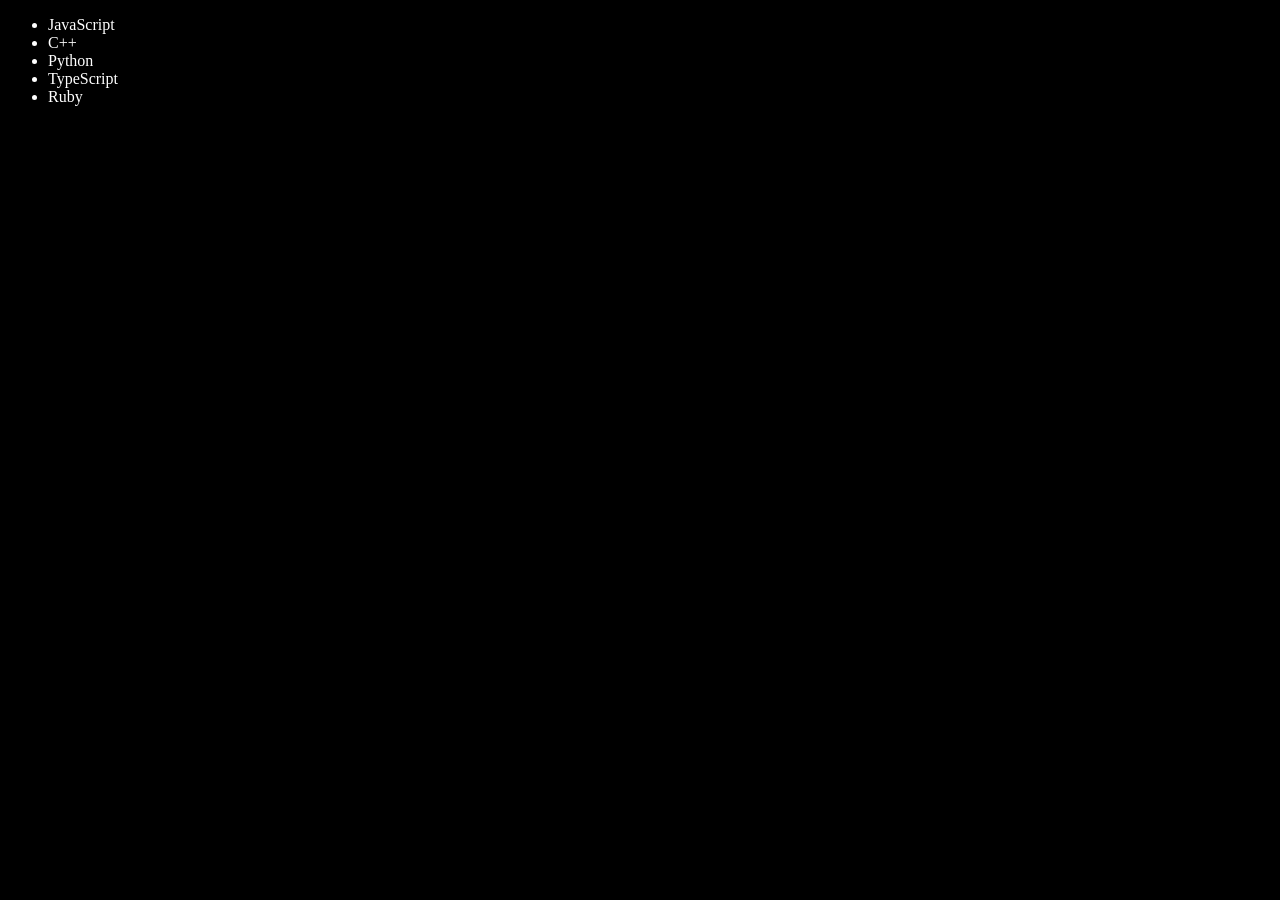
==== DOM/Edit_Remove_element.html @ 0bb66618 "EDITDOM" ====
<!DOCTYPE html>
<html lang="en">
<head>
    <meta charset="UTF-8">
    <meta name="viewport" content="width=device-width, initial-scale=1.0">
    <title>Edit and Remove Element</title>
</head>
<body style="background-color: black; color: white;">
    <ul class="language">
        <li>JavaScript</li>
    </ul>
</body>
<script>
    function addlang(langname){
        const li =document.createElement('li');
        li.textContent = `${langname}`
        document.querySelector('ul').append(li);
    }
    addlang("Python")
    addlang("TypeScript")


    function insertBetween(newLang) {
        const li = document.createElement('li');
        li.textContent = newLang;

        const ul = document.querySelector('ul');
        const secondItem = ul.children[1]; // Get the second <li> (which is "Python")

        ul.insertBefore(li, secondItem); // Insert before "Python"  
        // Uses .insertBefore(newElement, referenceElement) to insert "C++" before "Python".
    }

    insertBetween("C++");

    function Optilang(lang){
        const li = document.createElement('li')
        // li.appendChild(document.createTextNode(lang)) Add text inside <li>
        // or 
        li.textContent = lang
        document.querySelector('.language').appendChild(li)
    }
    Optilang("Ruby")
</script>
</html>
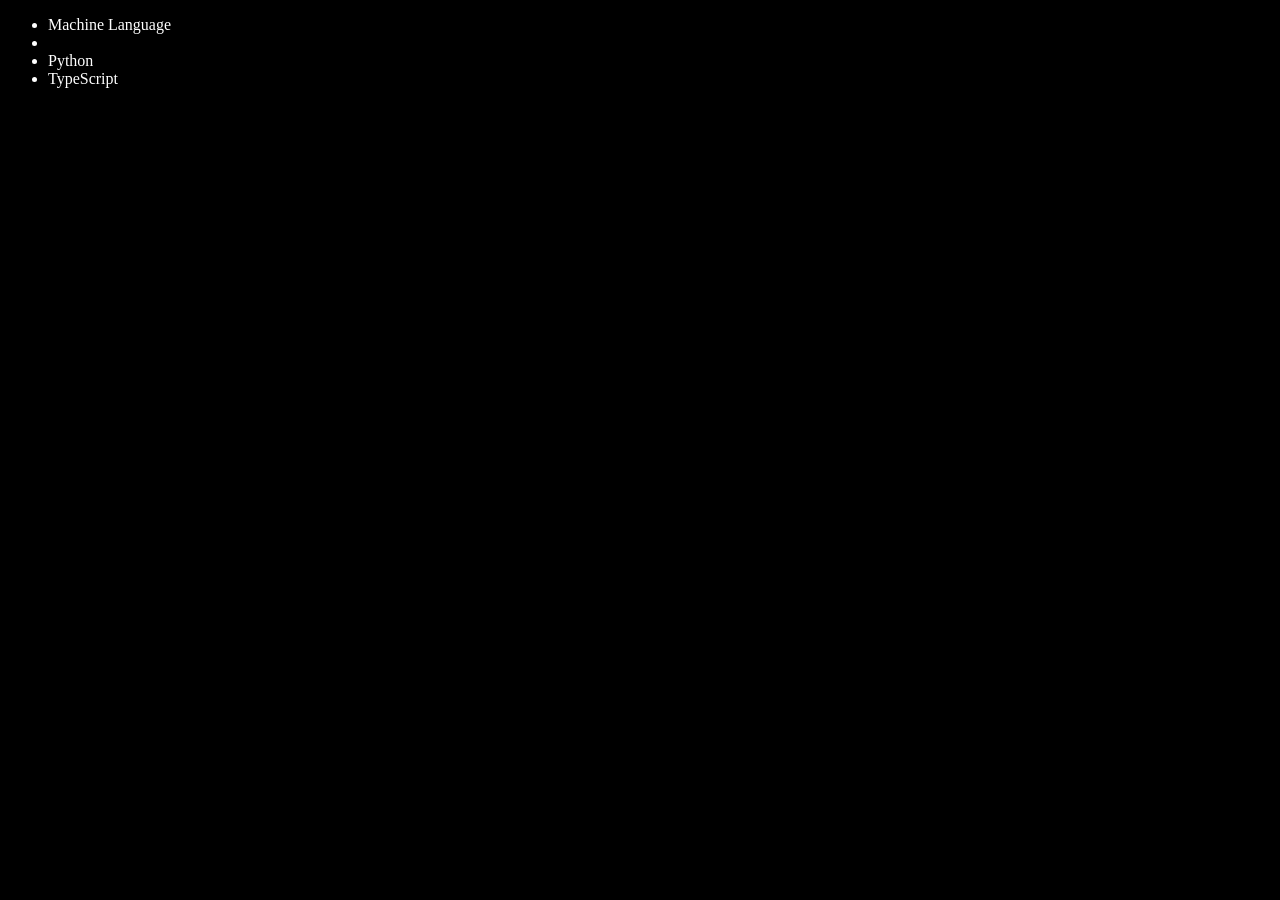
==== commit 373ea132: "EditandRemoveElement" ====
--- a/DOM/Edit_Remove_element.html
+++ b/DOM/Edit_Remove_element.html
@@ -41,5 +41,26 @@
         document.querySelector('.language').appendChild(li)
     }
     Optilang("Ruby")
+
+
+    // EDIT
+
+    const lang = document.querySelector("li:nth-child(2)")
+    lang.innerHTML = "Assembly"
+
+    const secondlang =  document.createElement('li')
+    // secondlang.textContent = "Mojo"
+    // OR 
+    // secondlang.appendChild(document.createTextNode("mojo"))
+    lang.replaceWith(secondlang)
+
+    const firstlang = document.querySelector("li:first-child")
+    console.log(firstlang);
+    firstlang.outerHTML = "<li>Machine Language</li>"
+
+
+    // REMOVE 
+    const lastlang = document.querySelector("li:last-child")
+    lastlang.remove()
 </script>
 </html>
